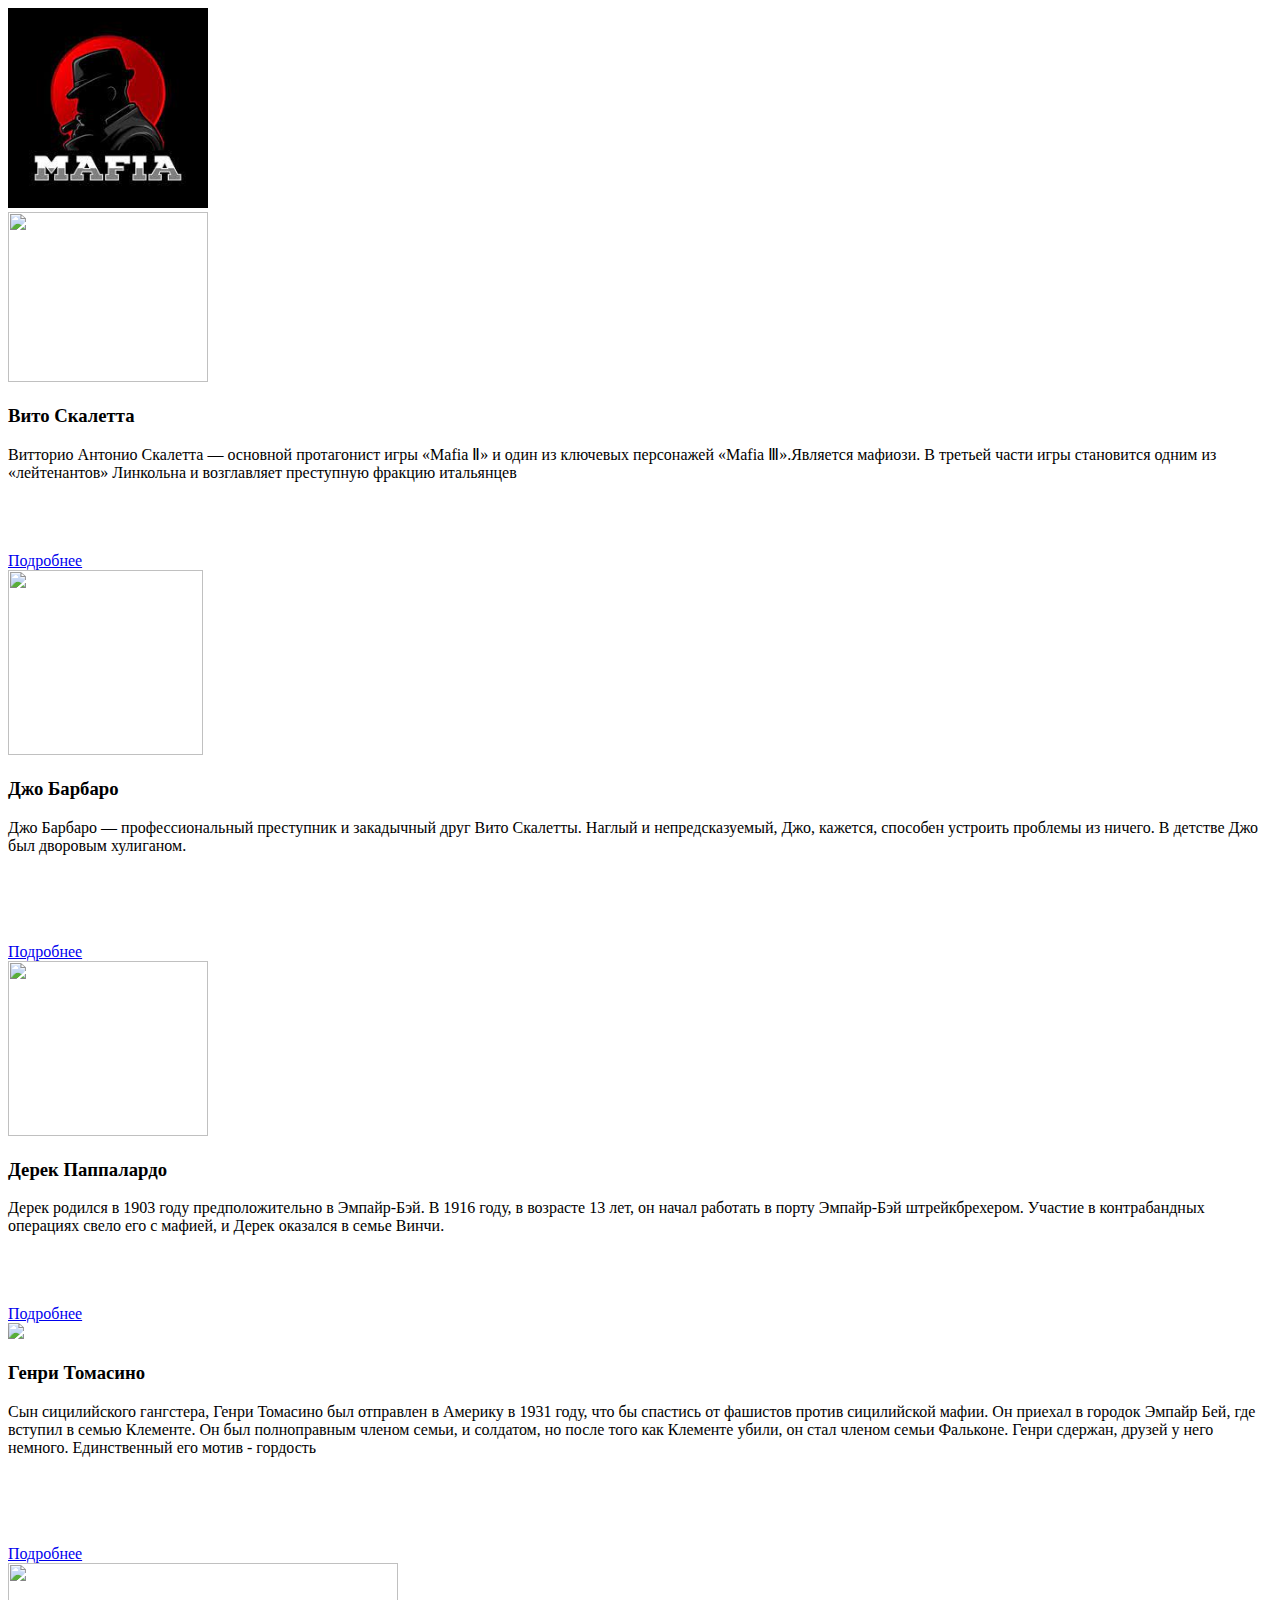
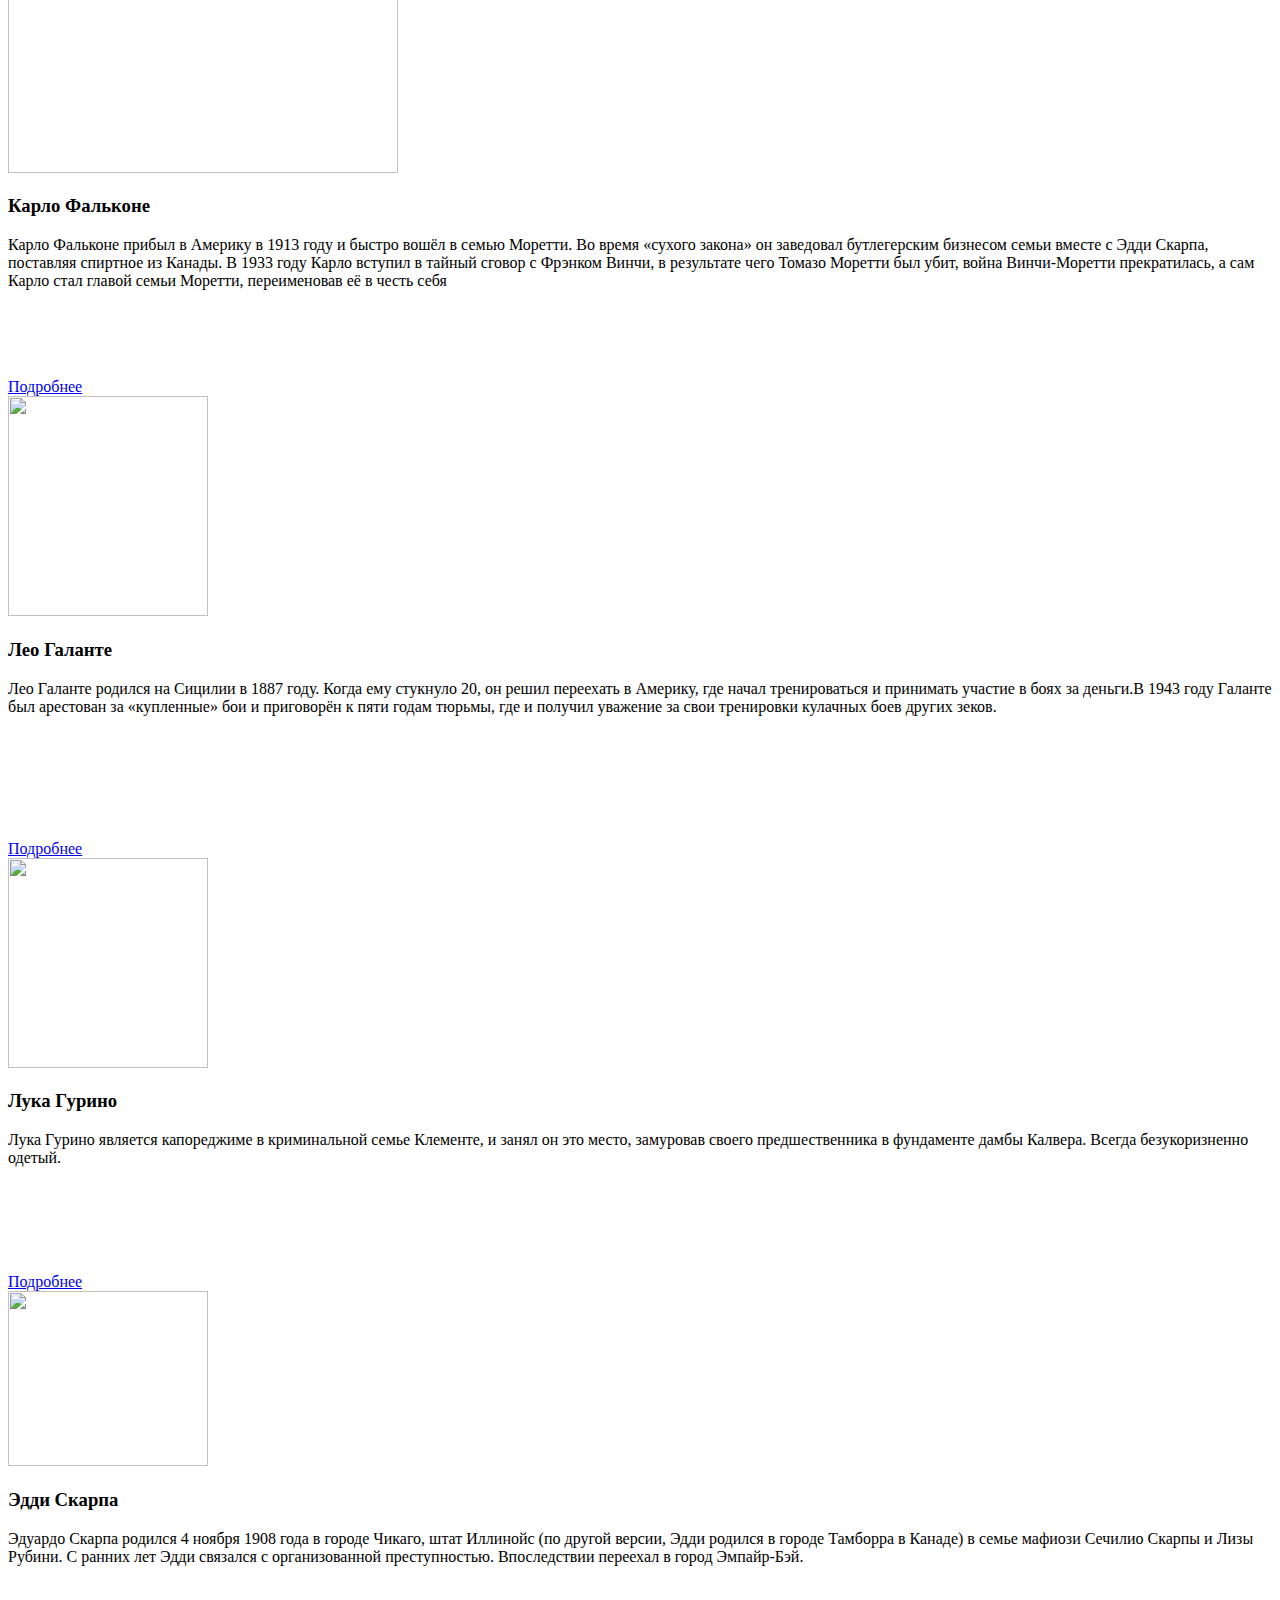
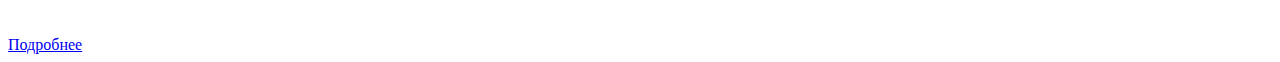
==== index.html @ e354313f "Update index.html" ====
<!DOCTYPE html>
<html>

<head>
  <meta charset="utf-8">
  <meta name="viewport" content="width=device-width">
  <title>replit</title>
  <link href="style.css" rel="stylesheet" type="text/css" />
</head>

<body>
  <header>
    <img src="[data-uri]" width="200">
  </header>
 
  <main>
    <div class ="post">
      <img src="https://oir.mobi/uploads/posts/2022-08/1661259229_1-oir-mobi-p-vito-skaletta-art-pinterest-1.jpg" width="200" height="170">
      <div>
        <h3>Вито Скалетта</h3>
        <p>Витторио Антонио Скалетта — основной протагонист игры «Mafia Ⅱ» и один из ключевых персонажей «Mafia Ⅲ».Является мафиози. В третьей части игры становится одним из «лейтенантов» Линкольна и возглавляет преступную фракцию итальянцев<br><br><br><br></p>
        <a href="index2.html">Подробнее</a>
      </div>
   </div>
  <div class ="post">
      <img src="жо.png" width="195" height="185">
      <div>
    <h3>Джо Барбаро</h3>
        <p>Джо Барбаро — профессиональный преступник и закадычный друг Вито Скалетты. Наглый и непредсказуемый, Джо, кажется, способен устроить проблемы из ничего. В детстве Джо был дворовым хулиганом.<br><br><br><br><br></p>
        <a href="index3.html">Подробнее</a>
        </div>
    </div>

    <div class ="post">
      <img src="дерек.png" width="200" height="175">


      <div>
    <h3>Дерек Паппалардо</h3>
        <p>Дерек родился в 1903 году предположительно в Эмпайр-Бэй. В 1916 году, в возрасте 13 лет, он начал работать в порту Эмпайр-Бэй штрейкбрехером. Участие в контрабандных операциях свело его с мафией, и Дерек оказался в семье Винчи.<br><br><br><br> </p><a href="index9.html">Подробнее</a>
        </div>
    </div>

    <div class ="post">
      <img src="https://sun9-29.userapi.com/impg/0KoXtxMcq7GbREHhI_jTNtDdIuiuP6E2dkyLKQ/GHYtlVRST_s.jpg?size=510x510&quality=96&sign=59a8ff53e90eaa64ac95228b89c3cf90&type=album" width="200">
    


      <div>
    <h3>Генри Томасино</h3>
        <p>Сын сицилийского гангстера, Генри Томасино был отправлен в Америку в 1931 году, что бы спастись от фашистов против сицилийской мафии. Он приехал в городок Эмпайр Бей, где вступил в семью Клементе. Он был полноправным членом семьи, и солдатом, но после того как Клементе убили, он стал членом семьи Фальконе. Генри сдержан, друзей у него немного. Единственный его мотив - гордость <br><br><br><br><br> </p>
        <a href="index4.html">Подробнее</a>
        </div>
    </div>


    <div class ="post">
      <img src="карлофальконе.png" width="390" height="210">


      <div>
    <h3>Карло Фальконе</h3>
        <p>Карло Фальконе прибыл в Америку в 1913 году и быстро вошёл в семью Моретти. Во время «сухого закона» он заведовал бутлегерским бизнесом семьи вместе с Эдди Скарпа, поставляя спиртное из Канады. В 1933 году Карло вступил в тайный сговор с Фрэнком Винчи, в результате чего Томазо Моретти был убит, война Винчи-Моретти прекратилась, а сам Карло стал главой семьи Моретти, переименовав её в честь себя<br><br><br><br><br> </p><a href="index8.html">Подробнее</a>
        </div>
    </div>

     <div class ="post">
      <img src="леогаланте.png" width="200" height="220">
    


      <div>
    <h3>Лео Галанте</h3>
        <p>Лео Галанте родился на Сицилии в 1887 году. Когда ему стукнуло 20, он решил переехать в Америку, где начал тренироваться и принимать участие в боях за деньги.В 1943 году Галанте был арестован за «купленные» бои и приговорён к пяти годам тюрьмы, где и получил уважение за свои тренировки кулачных боев других зеков.<br><br><br><br><br><br><br> </p>
        <a href="index5.html">Подробнее</a>
        </div>
    </div>
     
    <div class ="post">
      <img src="лукагурино4.png" width="200" height="210">


      <div>
    <h3>Лука Гурино</h3>
        <p>Лука Гурино является капореджиме в криминальной семье Клементе, и занял он это место, замуровав своего предшественника в фундаменте дамбы Калвера. Всегда безукоризненно одетый.<br><br><br><br><br><br> </p><a href="index6.html">Подробнее</a>
        </div>
    </div>

  
    <div class ="post">
      <img src="https://i.playground.ru/p/s-9wLSG3mK-6iDidweLaAA.jpeg" width="200" height="175">


      <div>
    <h3>Эдди Скарпа</h3>
        <p>Эдуардо Скарпа родился 4 ноября 1908 года в городе Чикаго, штат Иллинойс (по другой версии, Эдди родился в городе Тамборра в Канаде) в семье мафиози Сечилио Скарпы и Лизы Рубини. С ранних лет Эдди связался с организованной преступностью. Впоследствии переехал в город Эмпайр-Бэй. <br><br><br><br> </p><a href="index7.html">Подробнее</a>
        </div>
    </div>
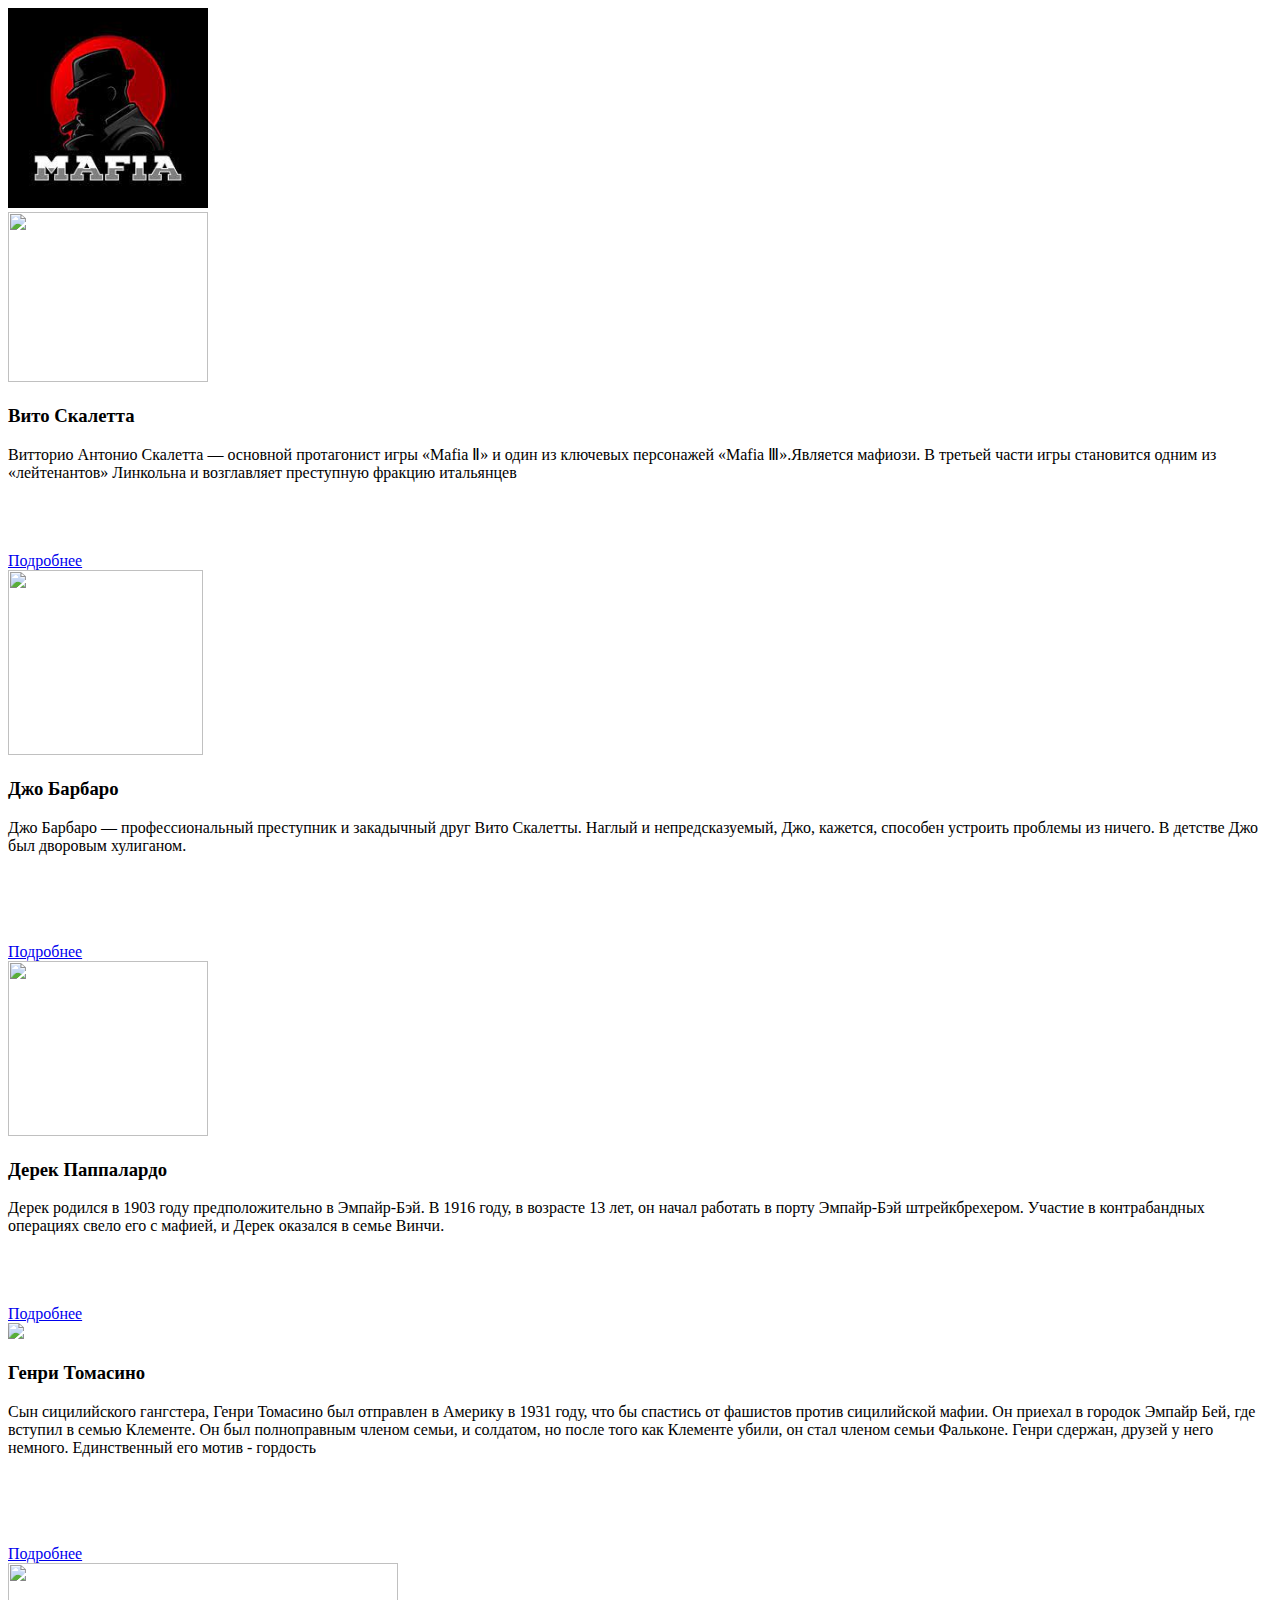
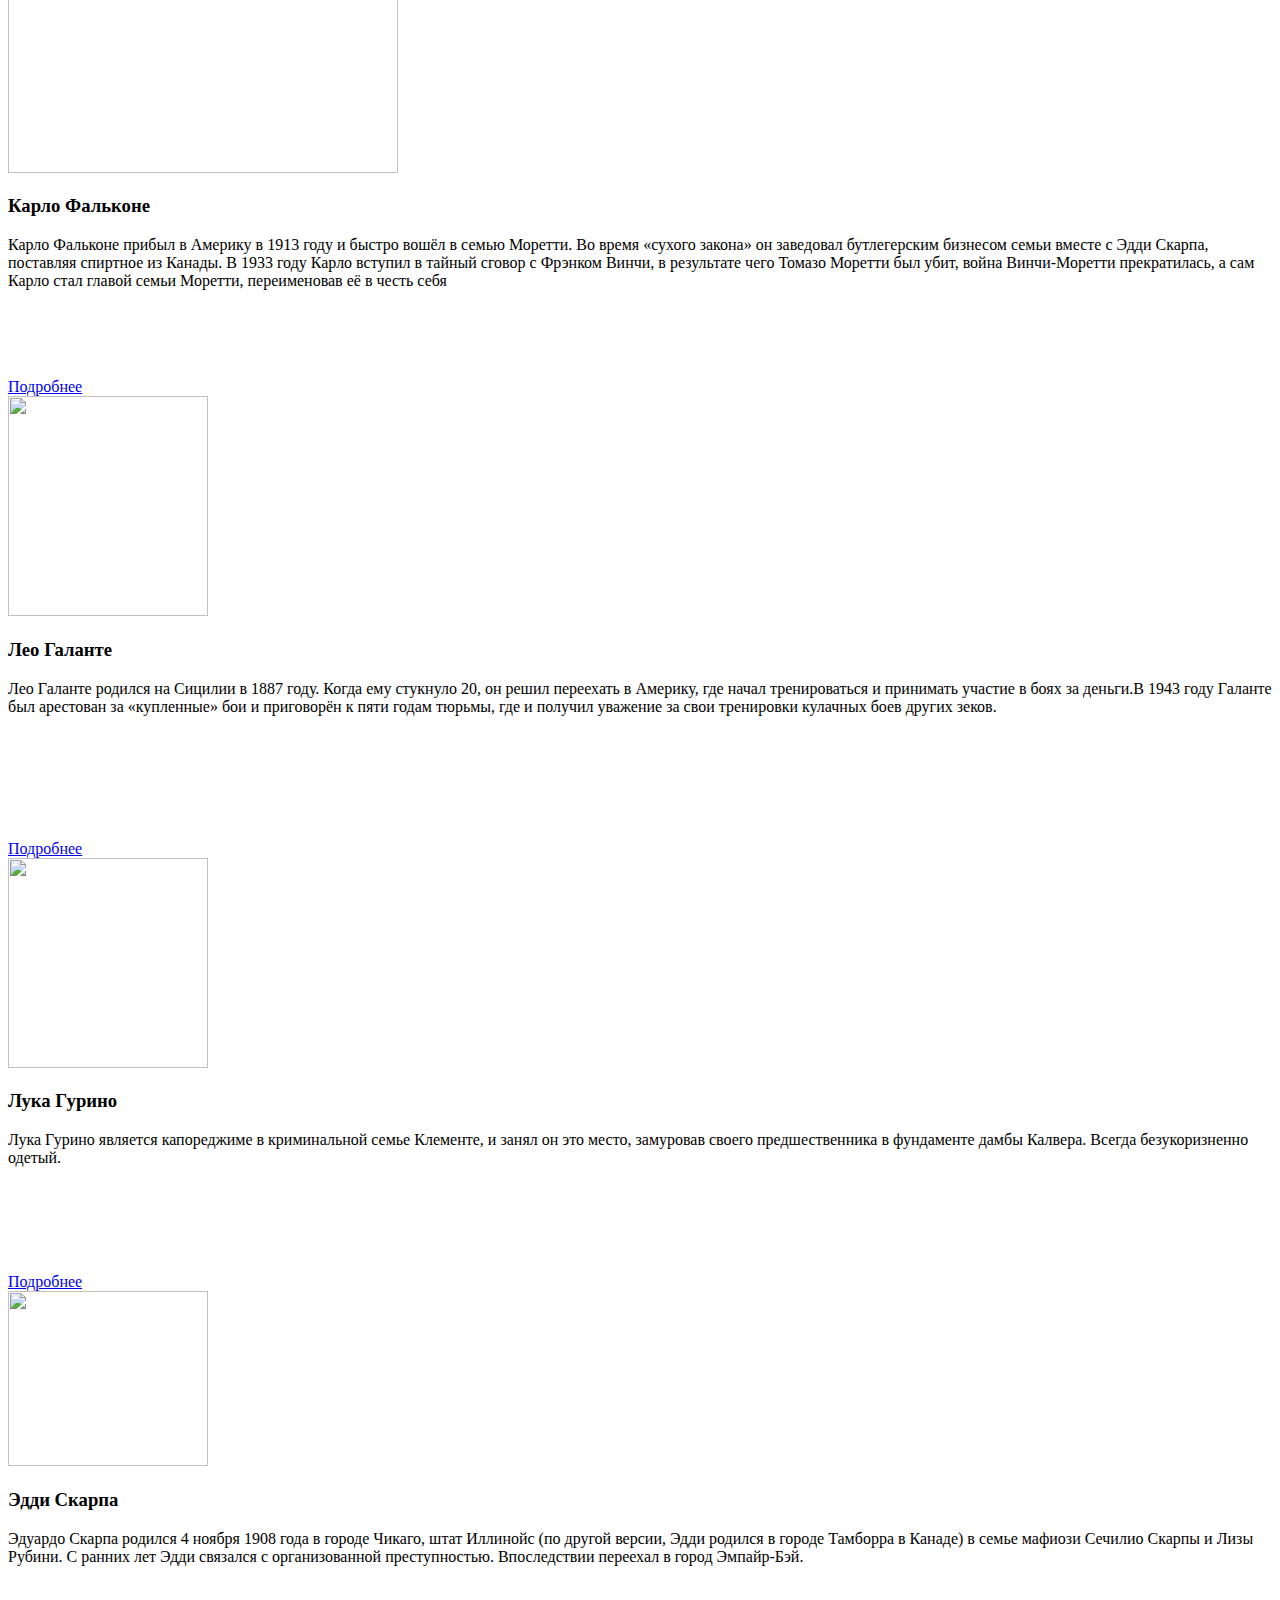
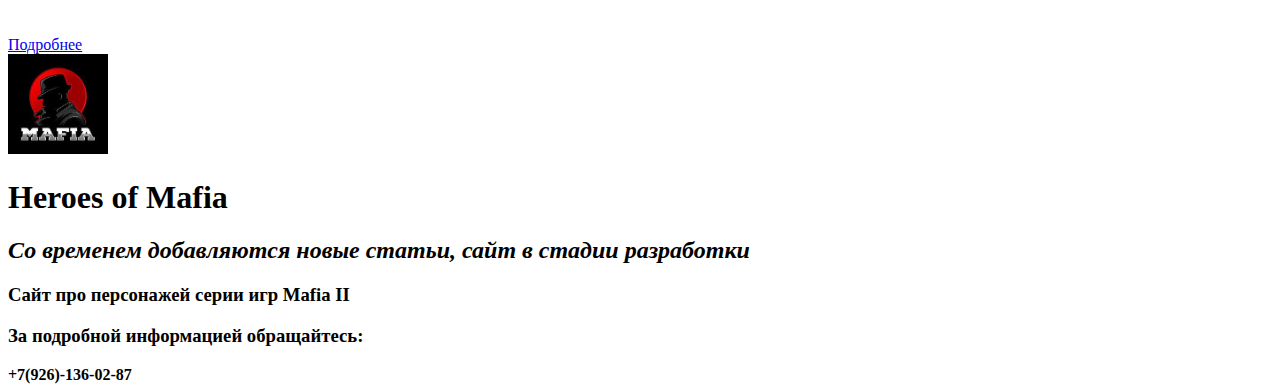
==== commit 146568ef: "Update index.html" ====
--- a/index.html
+++ b/index.html
@@ -96,3 +96,17 @@
         <p>Эдуардо Скарпа родился 4 ноября 1908 года в городе Чикаго, штат Иллинойс (по другой версии, Эдди родился в городе Тамборра в Канаде) в семье мафиози Сечилио Скарпы и Лизы Рубини. С ранних лет Эдди связался с организованной преступностью. Впоследствии переехал в город Эмпайр-Бэй. <br><br><br><br> </p><a href="index7.html">Подробнее</a>
         </div>
     </div>
+
+
+    
+  </main>
+   <footer>
+     <img  src="[data-uri]" width="100">
+       <h1><b>Heroes of Mafia</b></h1>
+     <h2><i>Со временем добавляются новые статьи, сайт в стадии разработки</i></h2>
+       <h3>Сайт про персонажей серии игр Mafia II</h3>
+         <h3>За подробной информацией обращайтесь:<b></h3>
+              +7(926)-136-02-87      
+   
+   
+</html>
